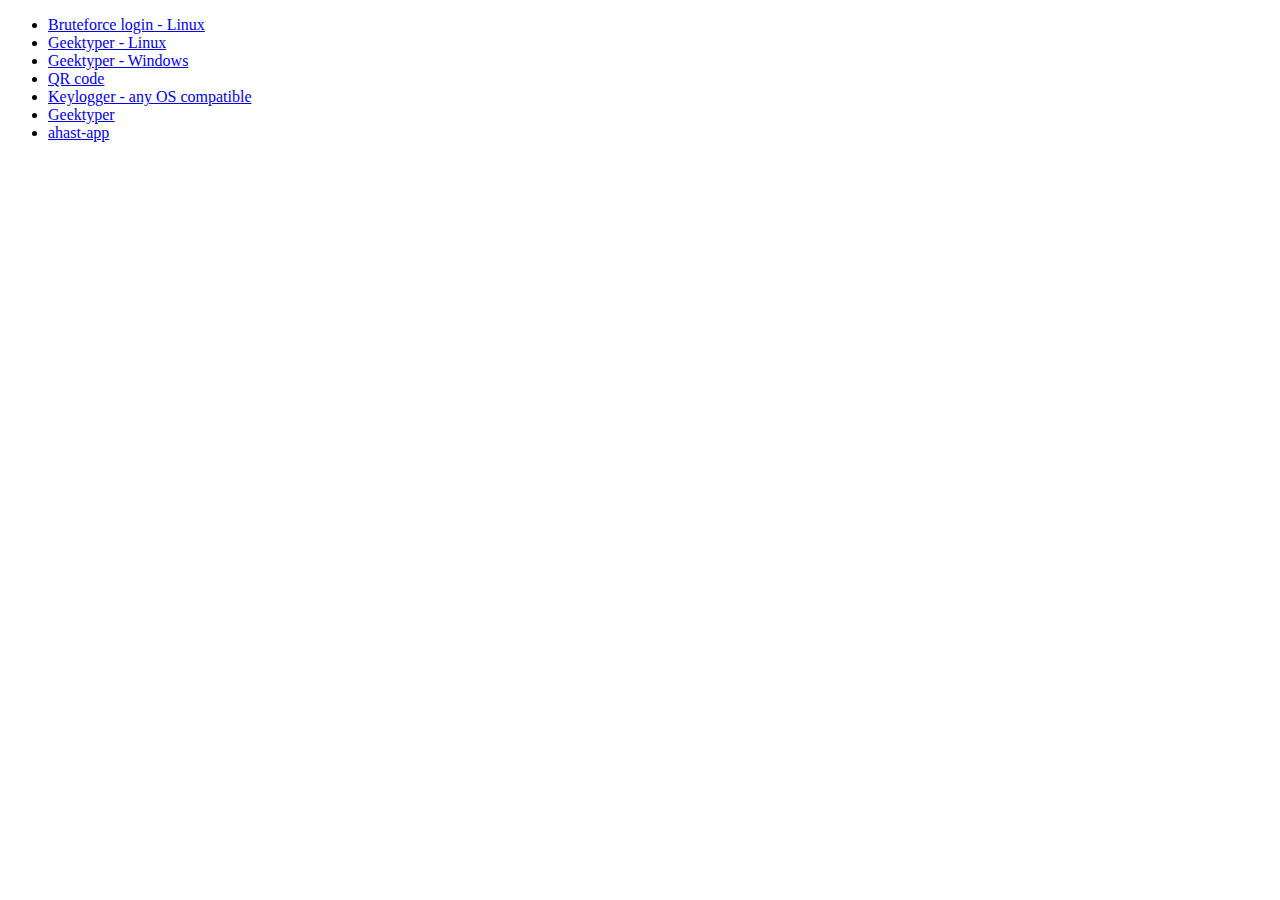
==== hacks/index.html @ 364c858e "sus" ====
<!DOCTYPE html>
<html lang="en">
<head>
    <meta charset="UTF-8">
    <meta http-equiv="X-UA-Compatible" content="IE=edge">
    <meta name="viewport" content="width=device-width, initial-scale=1.0">
    <title>Files</title>
</head>
<body>
    <ul>
        <li><a href="https://foglar.github.io/ahast-web/hacks/bruteforce_login-linux.7z">Bruteforce login - Linux</a></li>
        <li><a href="https://foglar.github.io/ahast-web/hacks/web_hack-linux.7z">Geektyper - Linux</a></li>
        <li><a href="https://foglar.github.io/ahast-web/hacks/web_hack-win.7z">Geektyper - Windows</a></li>
        <li><a href="https://foglar.github.io/ahast-web/hacks/qr-code.png">QR code</a></li>
        <li><a href="https://foglar.github.io/ahast-web/hacks/keylogger_linux_simple.pyw">Keylogger - any OS compatible</a></li>
        <li><a href="https://geektyper.com/plain/">Geektyper</a></li>
        <li><a href="https://foglar.github.io/ahast-web/hacks/ahast-app.7z">ahast-app</a></li>
    </ul>
</body>
</html>
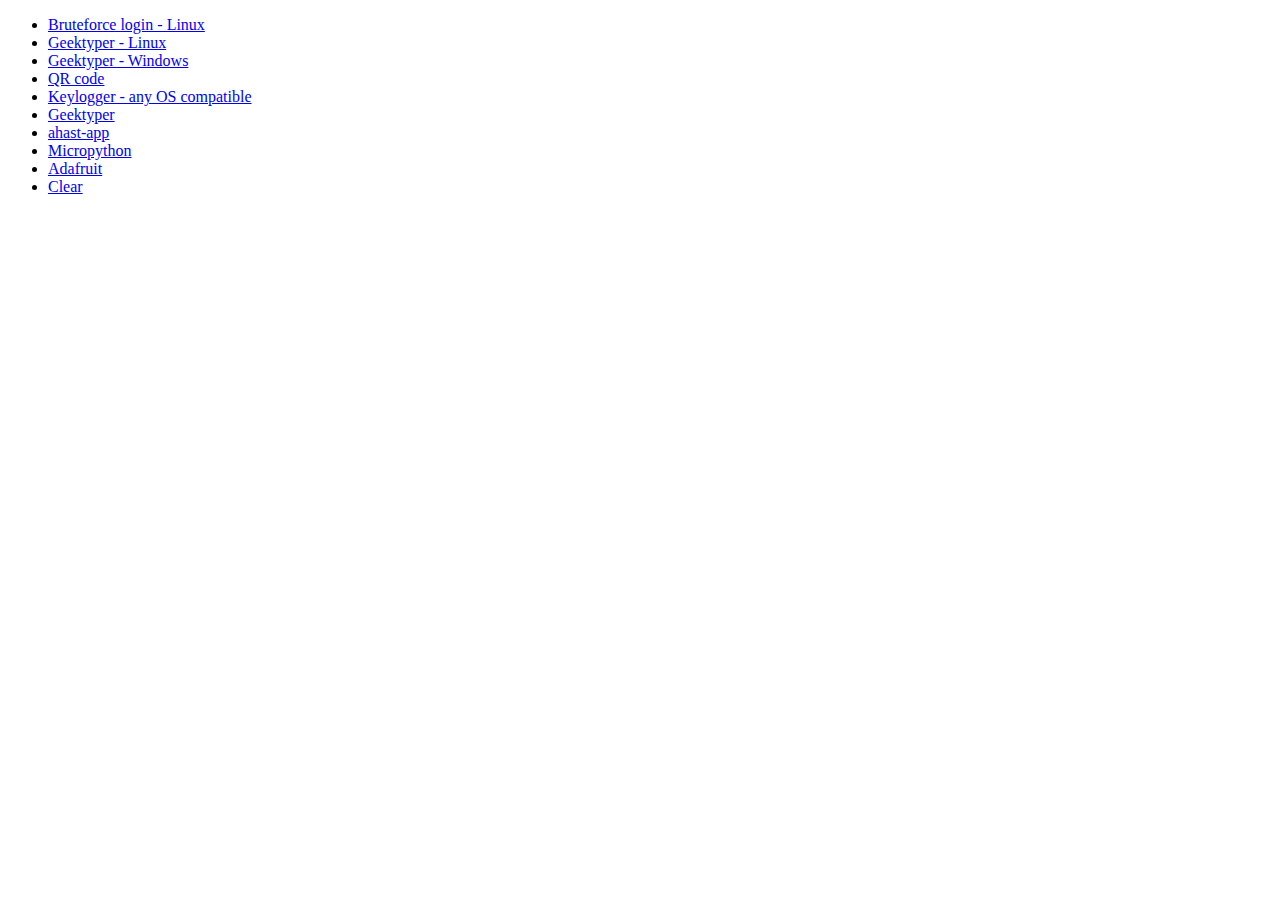
==== commit 80116b70: "HH" ====
--- a/hacks/index.html
+++ b/hacks/index.html
@@ -15,6 +15,9 @@
         <li><a href="https://foglar.github.io/ahast-web/hacks/keylogger_linux_simple.pyw">Keylogger - any OS compatible</a></li>
         <li><a href="https://geektyper.com/plain/">Geektyper</a></li>
         <li><a href="https://foglar.github.io/ahast-web/hacks/ahast-app.7z">ahast-app</a></li>
+        <li><a href="https://foglar.github.io/ahast-web/hacks/rp2-micropython.uf2">Micropython</a></li>
+        <li><a href="https://foglar.github.io/ahast-web/hacks/adafruit-circuitpython-raspberry_pi_pico_w-en_GB-8.0.3.uf2">Adafruit</a></li>
+        <li><a href="https://foglar.github.io/ahast-web/hacks/flash_nuke.uf2">Clear</a></li>
     </ul>
 </body>
 </html>